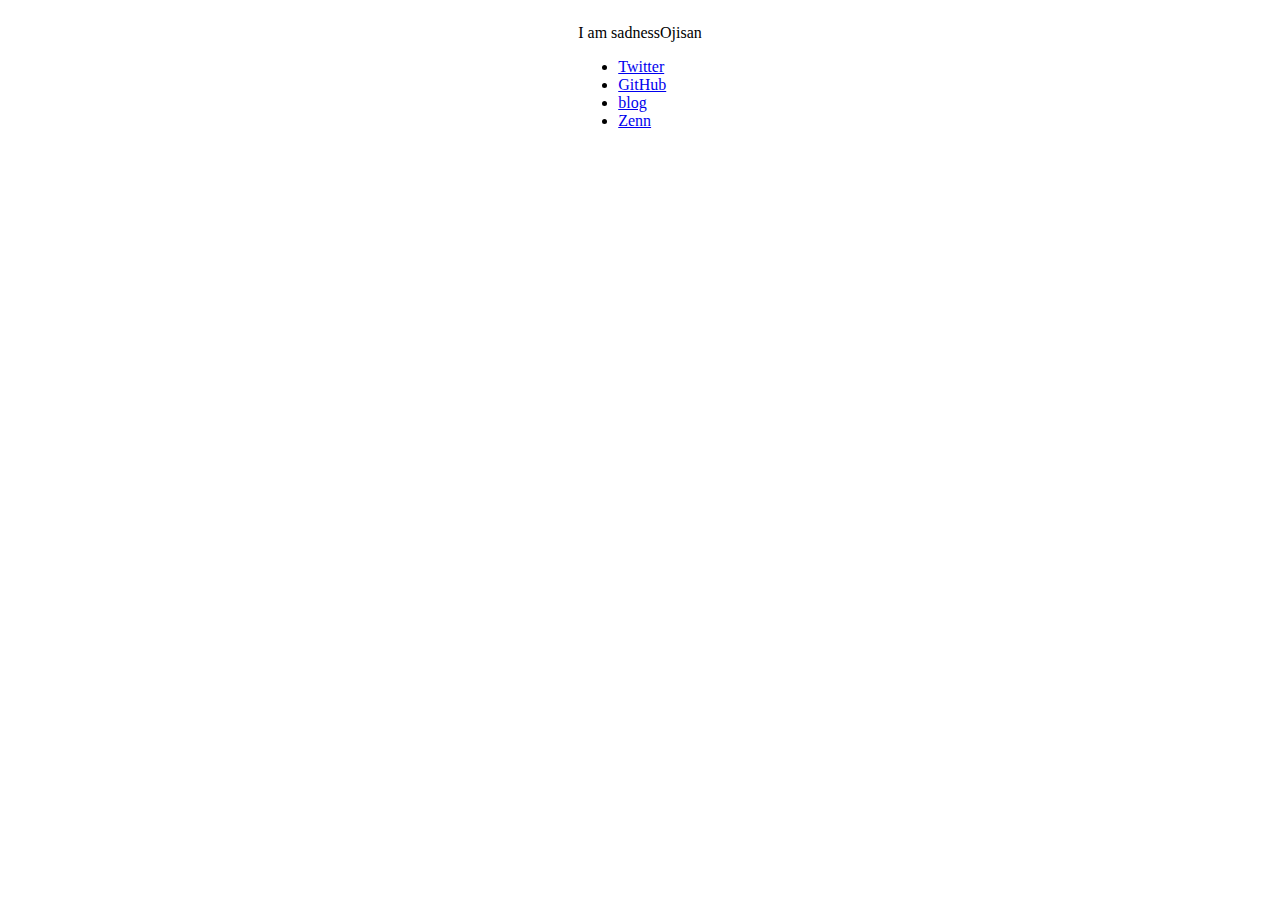
==== index.html @ 0596768c "deploy: 94262695987884089fb815ffe6dde623e2694166" ====
<!DOCTYPE html>
<html lang="ja">
  <head>
    <meta charset="UTF-8" />
    <meta http-equiv="X-UA-Compatible" content="IE=edge" />
    <meta name="viewport" content="width=device-width, initial-scale=1.0" />
    <link rel="stylesheet" href="./style.css" />
    <title>ojisan.io</title>
  </head>
  <body>
    <section>
      <p>I am sadnessOjisan</p>
      <ul>
        <li><a href="https://twitter.com/sadnessOjisan">Twitter</a></li>
        <li><a href="https://github.com/sadnessOjisan">GitHub</a></li>
        <li><a href="http://blog.ojisan.io">blog</a></li>
        <li><a href="https://zenn.dev/sadness_ojisan/books">Zenn</a></li>
      </ul>
    </section>
  </body>
</html>
---- style.css ----
body {
  display: flex;
  justify-content: center;
}
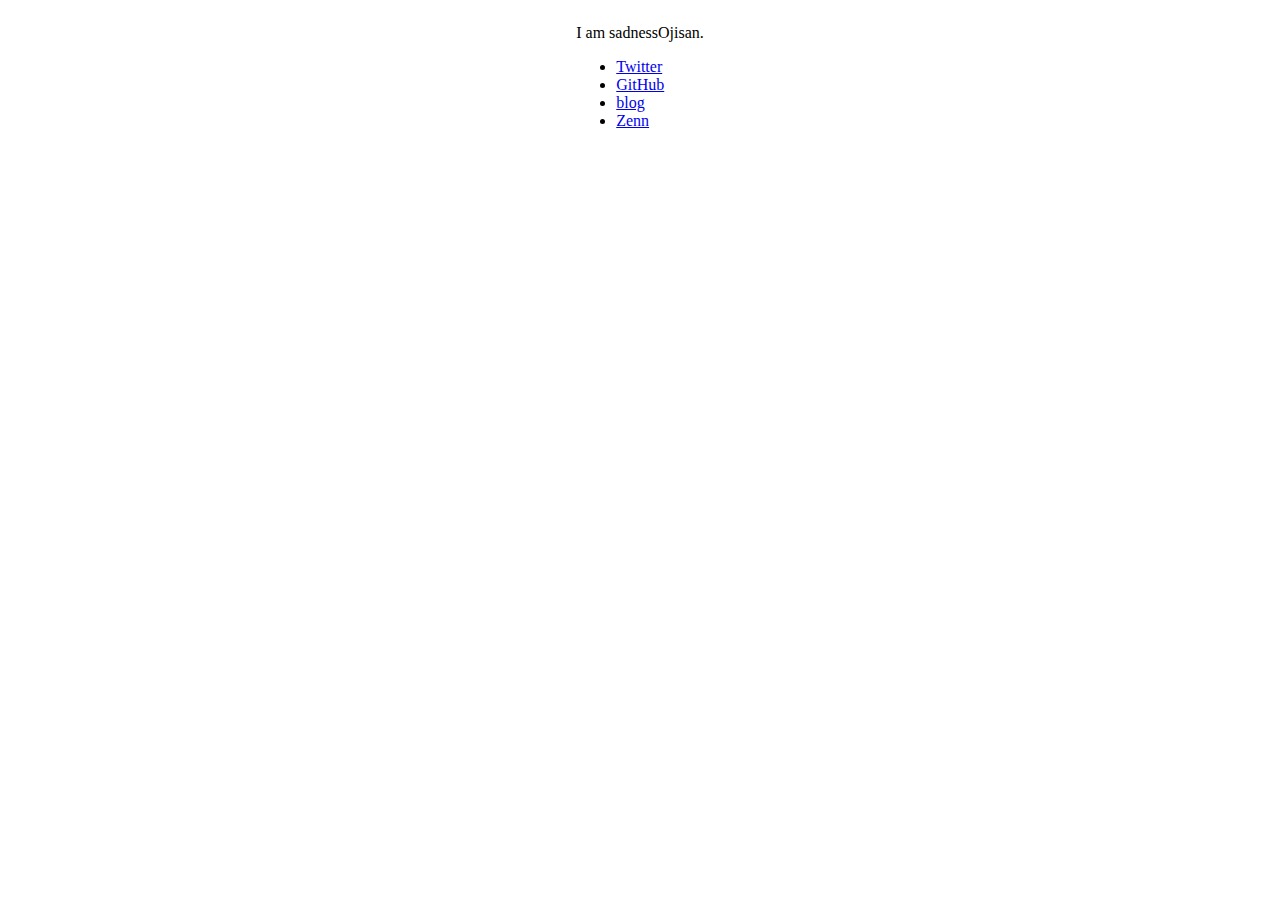
==== commit 4b4ca611: "deploy: e86743e475f38a6ccff56e84c57b0972262ece22" ====
--- a/index.html
+++ b/index.html
@@ -9,7 +9,7 @@
   </head>
   <body>
     <section>
-      <p>I am sadnessOjisan</p>
+      <p>I am sadnessOjisan.</p>
       <ul>
         <li><a href="https://twitter.com/sadnessOjisan">Twitter</a></li>
         <li><a href="https://github.com/sadnessOjisan">GitHub</a></li>
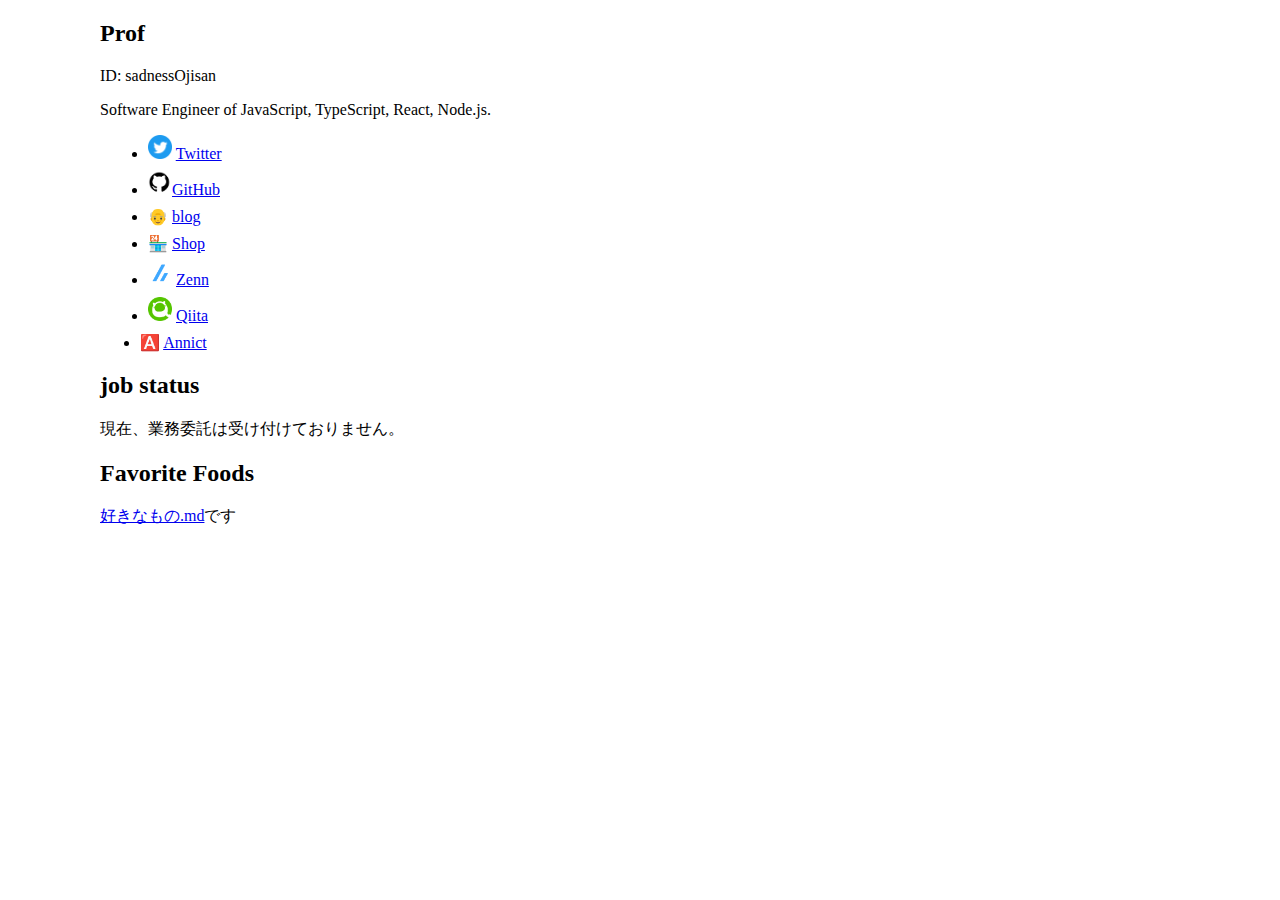
==== commit 91f234f2: "deploy: 0a0087d19979408fe905b903dc2e6ecb677dbdf3" ====
--- a/index.html
+++ b/index.html
@@ -6,16 +6,58 @@
     <meta name="viewport" content="width=device-width, initial-scale=1.0" />
     <link rel="stylesheet" href="./style.css" />
     <title>ojisan.io</title>
+    <script
+      data-ad-client="ca-pub-7704686385500681"
+      async
+      src="https://pagead2.googlesyndication.com/pagead/js/adsbygoogle.js"
+    ></script>
   </head>
   <body>
     <section>
-      <p>I am sadnessOjisan.</p>
+      <h2>Prof</h2>
+      <p>ID: sadnessOjisan</p>
+      <p>Software Engineer of JavaScript, TypeScript, React, Node.js. </p>
       <ul>
-        <li><a href="https://twitter.com/sadnessOjisan">Twitter</a></li>
-        <li><a href="https://github.com/sadnessOjisan">GitHub</a></li>
-        <li><a href="http://blog.ojisan.io">blog</a></li>
-        <li><a href="https://zenn.dev/sadness_ojisan/books">Zenn</a></li>
+        <li class="item">
+          <img src="./assets/twitter.png" class="image" />
+          <a href="https://twitter.com/sadnessOjisan">Twitter</a>
+        </li>
+        <li class="item">
+          <img src="./assets/github.png" class="image" /><a
+            href="https://github.com/sadnessOjisan"
+            >GitHub</a
+          >
+        </li>
+        <li class="item">
+          <span class="image">👴</span>
+          <a href="http://blog.ojisan.io">blog</a>
+        </li>
+        <li class="item">
+          <span class="image">🏪</span>
+          <a href="https://shop.ojisan.io">Shop</a>
+        </li>
+        <li class="item">
+          <img src="./assets/zenn.png" class="image" />
+          <a href="https://zenn.dev/sadness_ojisan/books">Zenn</a>
+        </li>
+        <li class="item">
+          <img src="./assets/qiita.png" class="image" />
+          <a href="https://qiita.com/sadnessOjisan">Qiita</a>
+        </li>
+        <li>
+          <span class="image">🅰️</span>
+          <a href="https://annict.com/@madness_ojisan/watched">Annict</a>
+        </li>
       </ul>
     </section>
+    <section>
+      <h2>job status</h2>
+      <p>現在、業務委託は受け付けておりません。</p>
+    </section>
+    <section>
+      <h2>Favorite Foods</h2>
+      <p><a href="https://gist.github.com/sadnessOjisan/ea37dee558e8281ddeb547d52df77092">好きなもの.md</a>です</p>
+    </section>
+    </body>
   </body>
 </html>
--- a/style.css
+++ b/style.css
@@ -1,4 +1,13 @@
 body {
-  display: flex;
-  justify-content: center;
+  max-width: 1080px;
+  margin: auto;
 }
+
+.item {
+  margin: 8px;
+}
+
+.item .image {
+  width: 24px;
+  height: 24px;
+}
